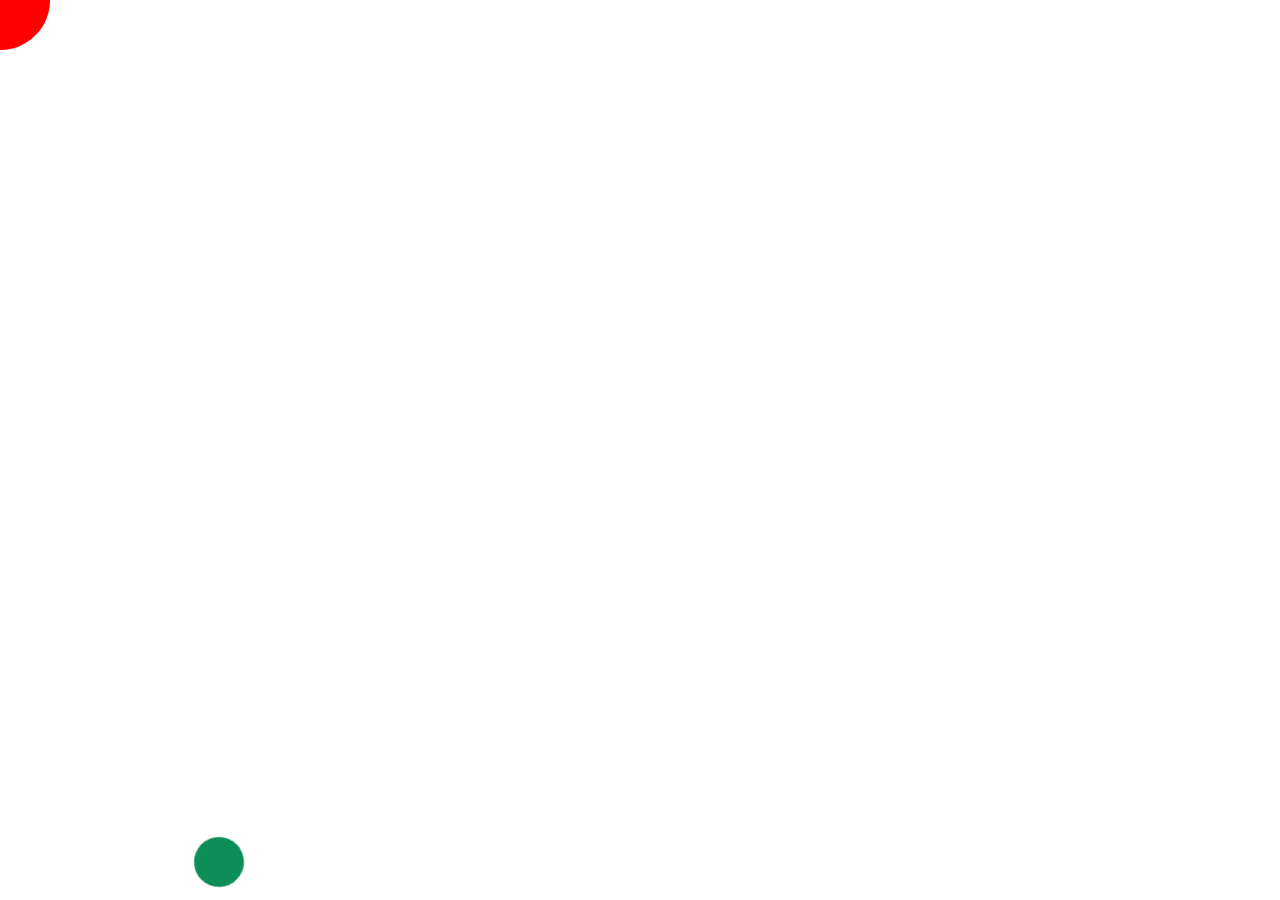
==== index.html @ 8c4f19e4 "Combine 2 partial projects together" ====
<!DOCTYPE html>
<html lang="en">

<head>
    <meta charset="UTF-8">
    <meta name="viewport" content="width=device-width, initial-scale=1.0">
    <title>Web API Experiment</title>
    <link rel="stylesheet" href="css/project1.css">
    <link rel="stylesheet" href="css/project2.css">
    <script defer src="js/project1.js"></script>
    <script defer src="js/project2.js"></script>
</head>

<body>
    <div id="cursor"></div>
</body>

</html>
---- css/project1.css ----
* {
  box-sizing: border-box;
}

#cursor {
  width: 100px;
  height: 100px;
  background-color: rgba(255, 0, 0, 0.5);
  border-radius: 100%;
  position: absolute;
  transform: translate(-50%, -50%);
  transition: opacity 0.7s;
}

#cursor::before {
  content: "";
  display: inline-block;
  position: absolute;
  width: 100%;
  height: 100%;
  background-color: red;
  border-radius: 100%;
  animation-name: wave;
  animation-duration: 0.8s;
  animation-iteration-count: infinite;
}

body {
  overflow-x: hidden;
}

@keyframes wave {
  from {
    opacity: 100%;
    transform: scale(0.2);
  }
  to {
    transform: scale(2);
    opacity: 0%;
  }
}

/*# sourceMappingURL=project1.css.map */
---- css/project2.css ----
* {
  margin: 0;
  padding: 0;
  box-sizing: border-box;
}

.box {
  position: fixed;
}

/*# sourceMappingURL=project2.css.map */
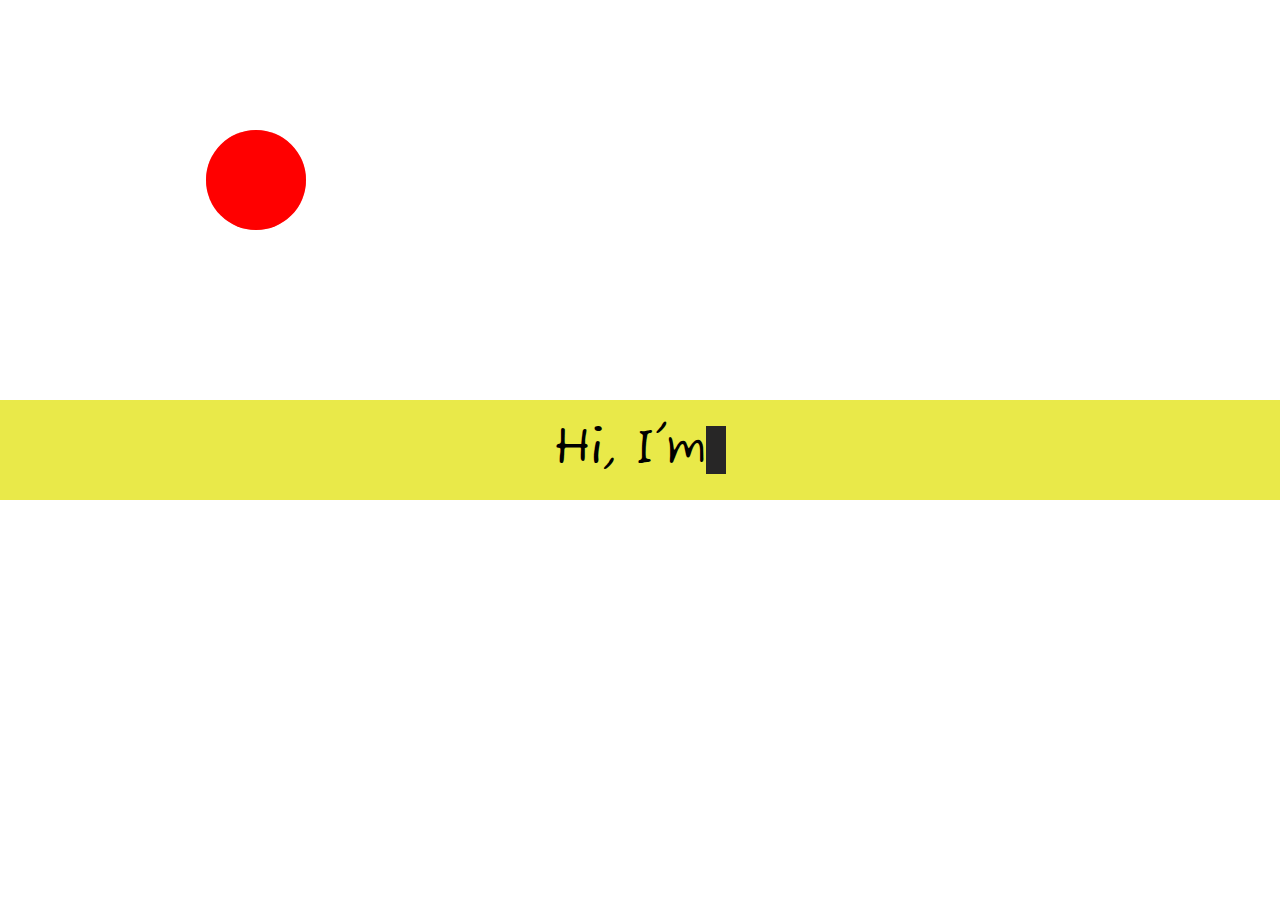
==== commit a3f02e47: "Modify project 3" ====
--- a/index.html
+++ b/index.html
@@ -5,14 +5,23 @@
     <meta charset="UTF-8">
     <meta name="viewport" content="width=device-width, initial-scale=1.0">
     <title>Web API Experiment</title>
+    <link rel="preconnect" href="https://fonts.googleapis.com">
+    <link rel="preconnect" href="https://fonts.gstatic.com" crossorigin>
+    <link href="https://fonts.googleapis.com/css2?family=Fuzzy+Bubbles:wght@400;700&display=swap" rel="stylesheet">
     <link rel="stylesheet" href="css/project1.css">
     <link rel="stylesheet" href="css/project2.css">
+    <link rel="stylesheet" href="css/project3.css">
     <script defer src="js/project1.js"></script>
     <script defer src="js/project2.js"></script>
+    <script defer src="js/project3.js"></script>
 </head>
 
 <body>
     <div id="cursor"></div>
+    <div id="output">
+        <span id="text"></span>
+        <span id="blinker"></span>
+    </div>
 </body>
 
 </html>--- a/css/project1.css
+++ b/css/project1.css
@@ -8,8 +8,11 @@
   background-color: rgba(255, 0, 0, 0.5);
   border-radius: 100%;
   position: absolute;
+  top: 20%;
+  left: 20%;
   transform: translate(-50%, -50%);
   transition: opacity 0.7s;
+  z-index: 9999;
 }
 
 #cursor::before {
--- a/css/project3.css
+++ b/css/project3.css
@@ -0,0 +1,56 @@
+* {
+  padding: 0;
+  margin: 0;
+  box-sizing: border-box;
+}
+
+body {
+  font-family: "Fuzzy Bubbles", cursive;
+}
+
+#output {
+  background-color: rgb(233, 233, 73);
+  height: 100px;
+  width: 100vw;
+  position: fixed;
+  display: flex;
+  justify-content: center;
+  justify-items: center;
+  align-items: center;
+  left: 0;
+  right: 0;
+  top: 50%;
+  transform: translateY(-50%);
+}
+
+#text {
+  font-size: 3rem;
+  text-align: center;
+}
+
+#blinker {
+  display: inline-block;
+  background-color: rgb(39, 38, 38);
+  width: 20px;
+  height: 3rem;
+  animation-name: blink;
+  animation-duration: 1s;
+  animation-iteration-count: infinite;
+}
+
+@keyframes blink {
+  from {
+    opacity: 1;
+    background-color: black;
+  }
+  70% {
+    opacity: 1;
+    background-color: red;
+  }
+  to {
+    opacity: 0;
+    background-color: black;
+  }
+}
+
+/*# sourceMappingURL=project3.css.map */
